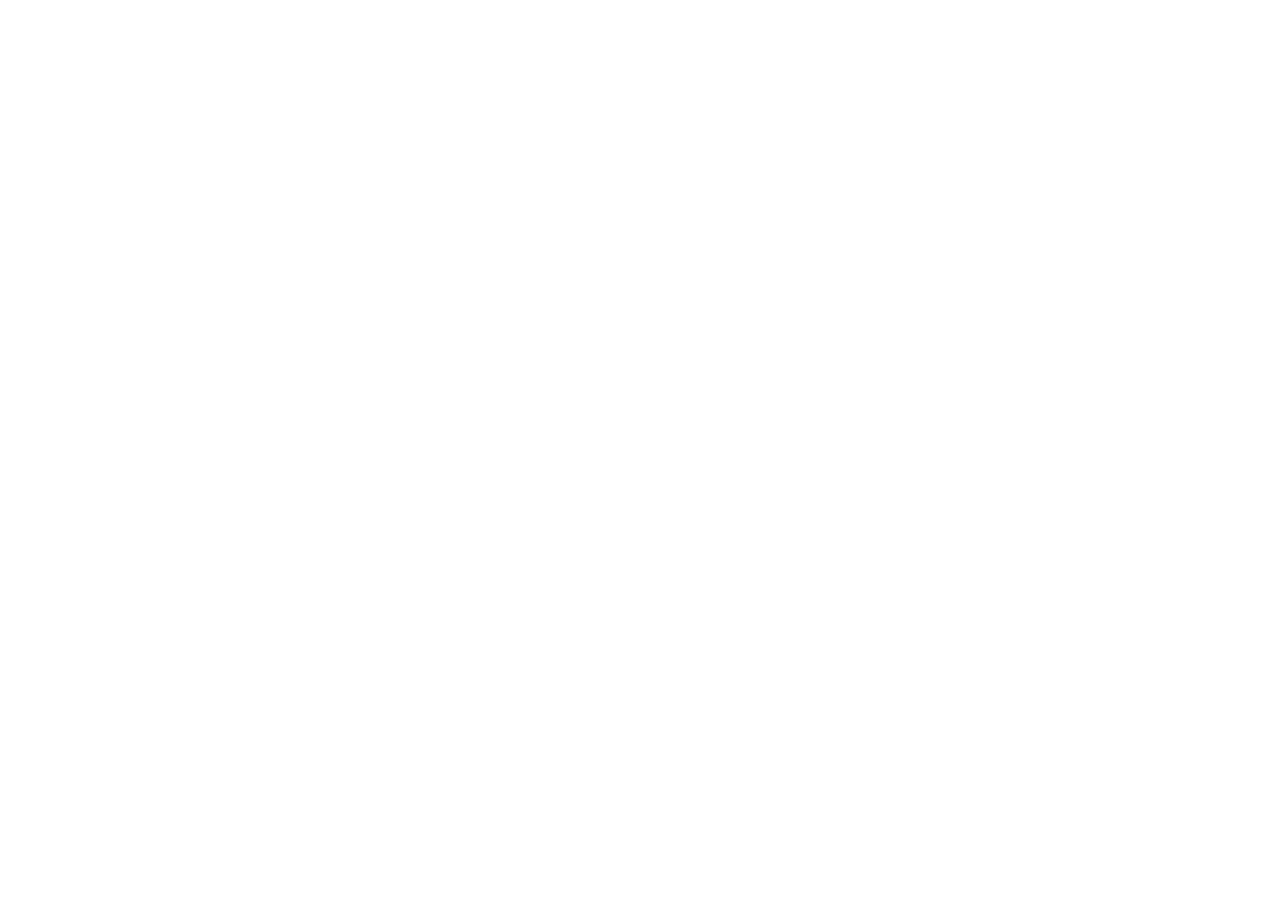
==== CodigosCBeagleBoneBlack/main_html.html @ 21be8bf4 "Subo mejora para automatizar firefox" ====
<!DOCTYPE html>
<html>
<head>
<script type="text/javascript"
src="http://maps.google.com/maps/api/js?sensor=false"></script>
</head>
<body>
<div id="map" style="width: 800px; height: 600px"></div>
<script type="text/javascript">
var myOptions = {
zoom: 20,
center: new google.maps.LatLng( 35.689506,139.6917), 
ypeId: google.maps.MapTypeId.HYBRID
};
var map = new google.maps.Map(document.getElementById("map"), myOptions);
</script>
</body>
</html>
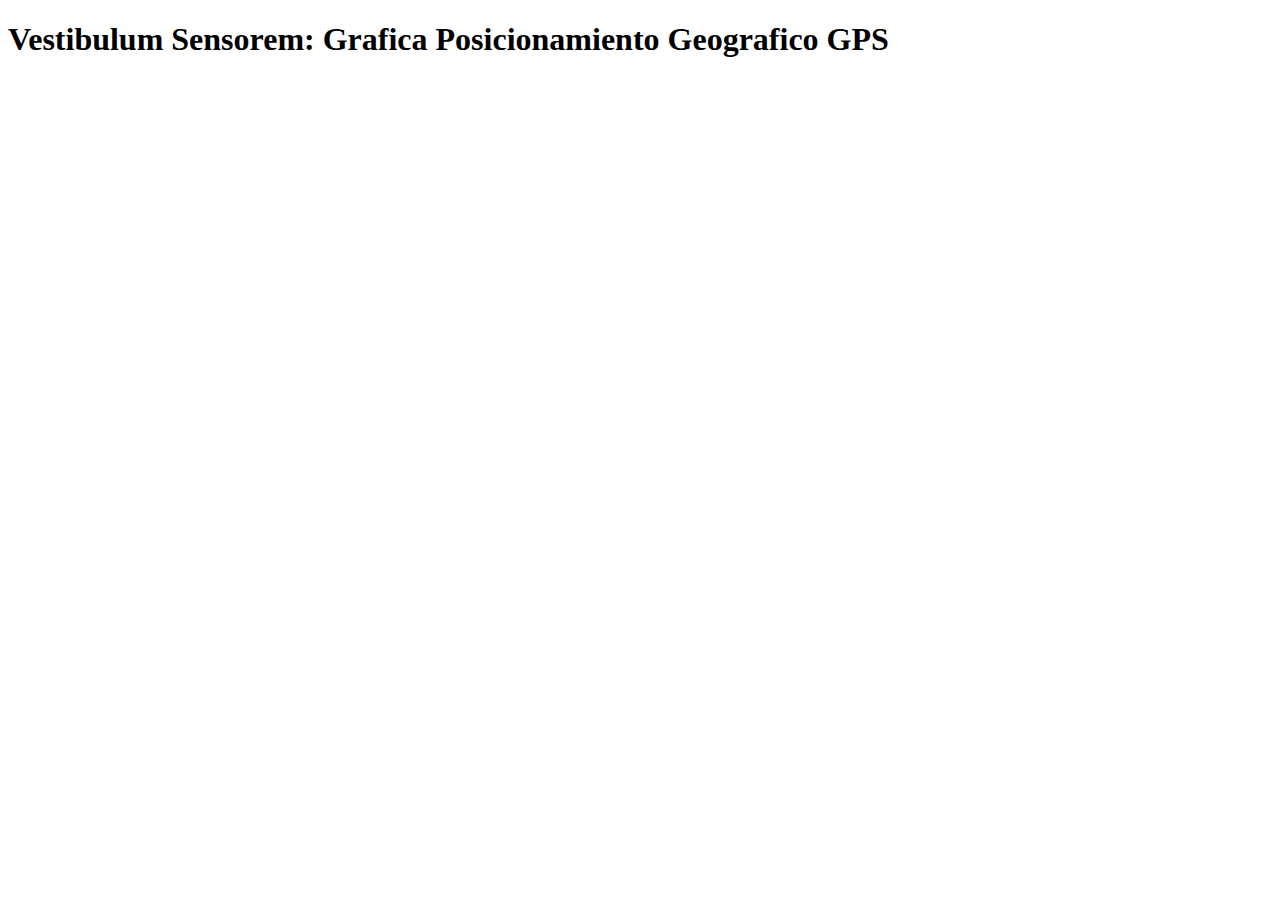
==== commit a9bb50b5: "subo ahora codigo de jorfeboard completo" ====
--- a/CodigosCBeagleBoneBlack/main_html.html
+++ b/CodigosCBeagleBoneBlack/main_html.html
@@ -1,5 +1,9 @@
 <!DOCTYPE html>
 <html>
+<title>Mapa del GPS en HTML</title>
+<body>
+<h1>Vestibulum Sensorem: Grafica Posicionamiento Geografico GPS</h1>
+</body>
 <head>
 <script type="text/javascript"
 src="http://maps.google.com/maps/api/js?sensor=false"></script>
@@ -9,7 +13,7 @@
 <script type="text/javascript">
 var myOptions = {
 zoom: 20,
-center: new google.maps.LatLng( 35.689506,139.6917), 
+center: new google.maps.LatLng( 35.789506,137.6917), 
 ypeId: google.maps.MapTypeId.HYBRID
 };
 var map = new google.maps.Map(document.getElementById("map"), myOptions);
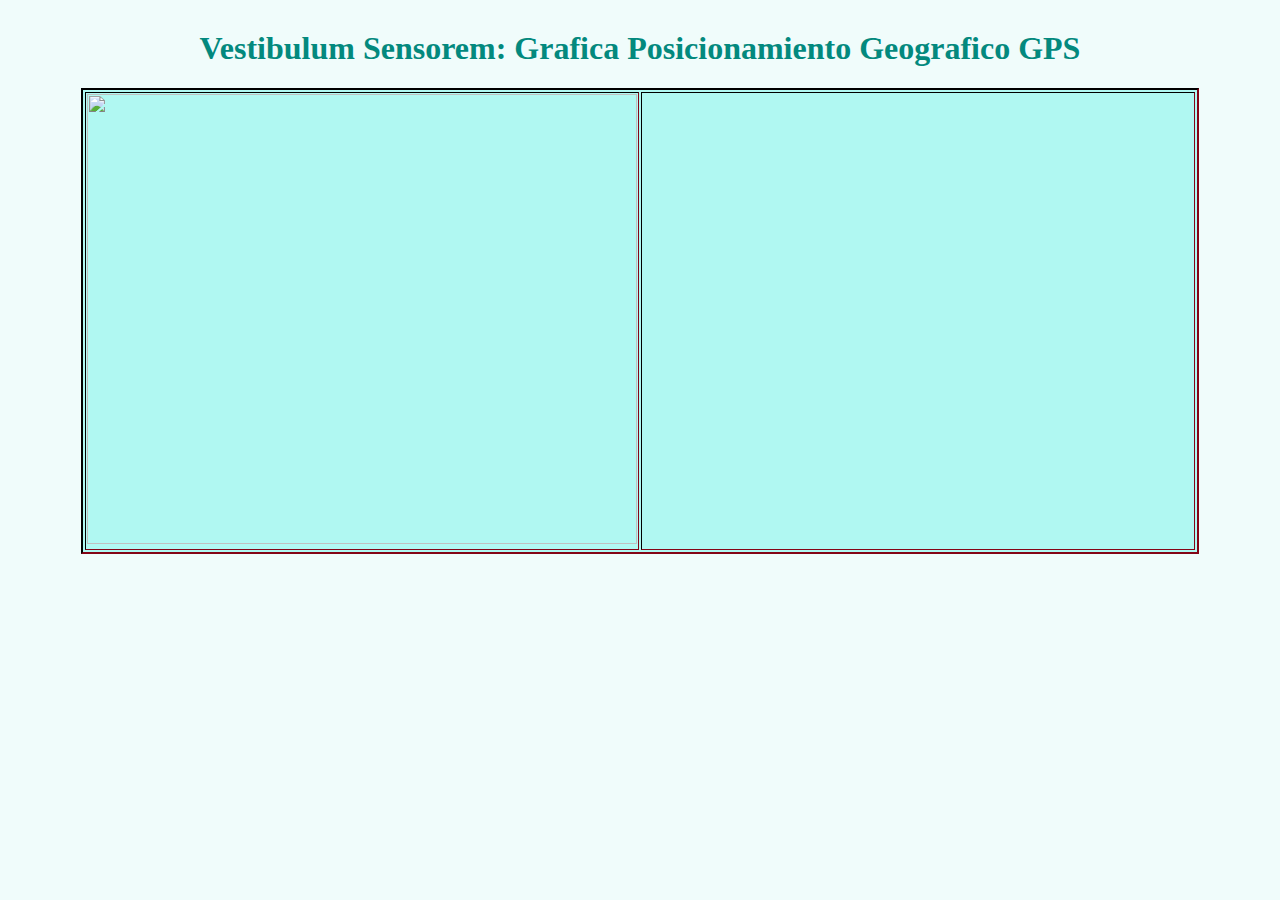
==== commit c272e571: "subo codigos" ====
--- a/CodigosCBeagleBoneBlack/main_html.html
+++ b/CodigosCBeagleBoneBlack/main_html.html
@@ -1,22 +1,120 @@
 <!DOCTYPE html>
 <html>
+<meta http-equiv="Content-Type" content="text/html; charset=utf-8">
 <title>Mapa del GPS en HTML</title>
 <body>
 <h1>Vestibulum Sensorem: Grafica Posicionamiento Geografico GPS</h1>
 </body>
+
 <head>
+<style type="text/css">
+
+body {background-color:#f0fcfb;}
+
+div#BODY2 {
+width:700px;
+margin-left:auto;
+margin-right:auto;
+border:2px inset #07fbe7;
+}
+
+h1 {
+color:#03897e;
+text-align:center;
+margin-top:30px;
+}
+h2 {
+color:#03c4b4;
+padding-left:20px;
+margin-top:50px;
+margin-bottom:50px;
+}
+
+
+p {
+font-size:20px;
+padding:15px;
+color:#036a61;
+}
+
+ul#L1 {
+list-style:none;
+color:#6a030f;
+font-size:18px;
+font-weight:bold;
+
+}
+
+ul#L2 {
+color:#c1051b;
+font-weight:normal;
+}
+
+table {
+border:inset 2px #300208;
+width:85%;
+margin-left:auto;
+margin-right:auto;
+text-align:center;
+background-color:#b0f8f2;
+}
+
+p#NOTA {
+border:2px outset #f1ae0d;
+width:60%;
+margin-left:auto;
+margin-right:auto;
+color:#f1ae0d;
+font-family:"Palatino Linotype", "Book Antiqua", Palatino, serif;
+}
+
+p#NOTA a {
+text-decoration:none;
+color:#ac7b04;
+}
+
+p#NOTA a:hover {
+text-decoration:underline;
+}
+
+</style>
+</head>
+
+<table border="1">
+  <tbody>
+<tr>
+
+<td>
+
+
+<div align="right">
+<img src="Plot_Data.png" width=550px; height= 450px>
+</div>
+
+</td>
+
+<td>
+
 <script type="text/javascript"
 src="http://maps.google.com/maps/api/js?sensor=false"></script>
-</head>
+
 <body>
-<div id="map" style="width: 800px; height: 600px"></div>
+<div id="map" style="width: 550px; height: 450px" align="center"></div>
 <script type="text/javascript">
 var myOptions = {
-zoom: 20,
-center: new google.maps.LatLng( 35.789506,137.6917), 
+zoom: 5,
+center: new google.maps.LatLng( 10.789506,70.6917), 
 ypeId: google.maps.MapTypeId.HYBRID
 };
 var map = new google.maps.Map(document.getElementById("map"), myOptions);
 </script>
 </body>
+
+</td>
+
+  </tr>
+</tbody></table>
+
+
+
 </html>
